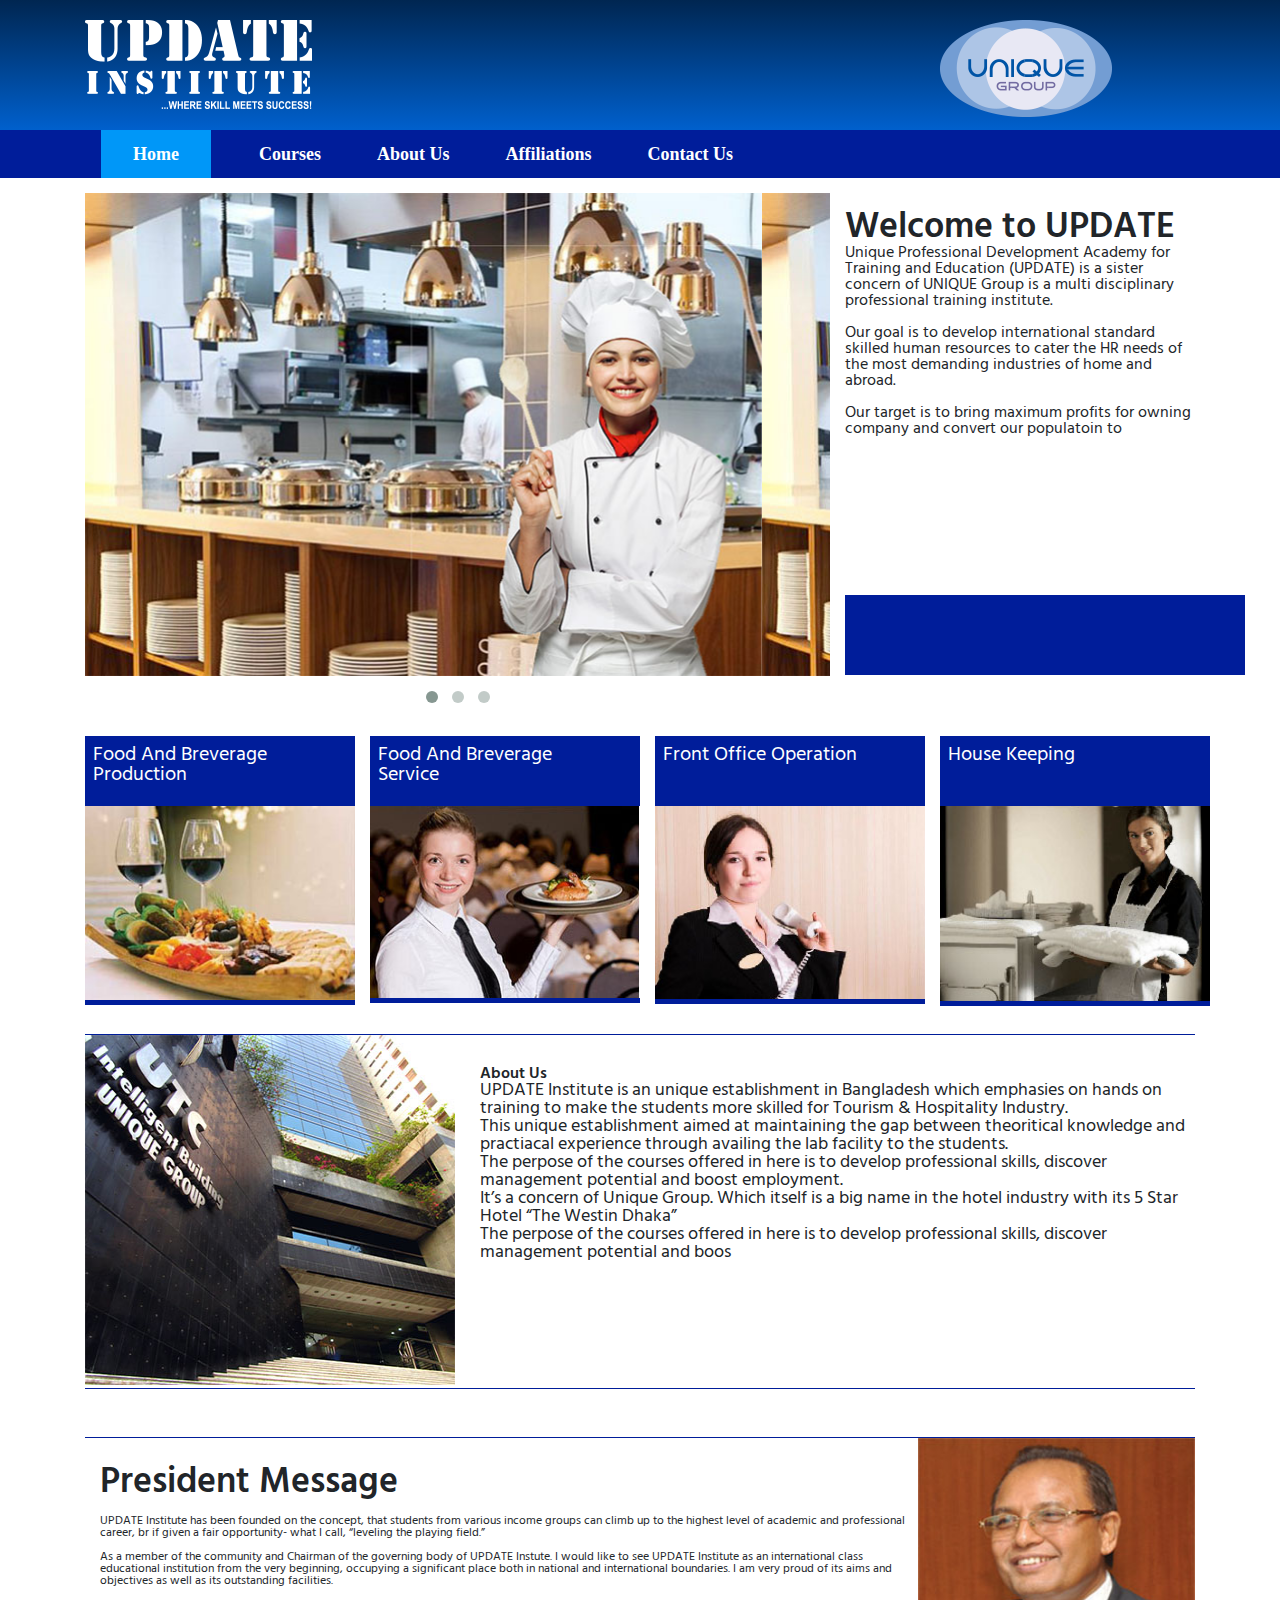
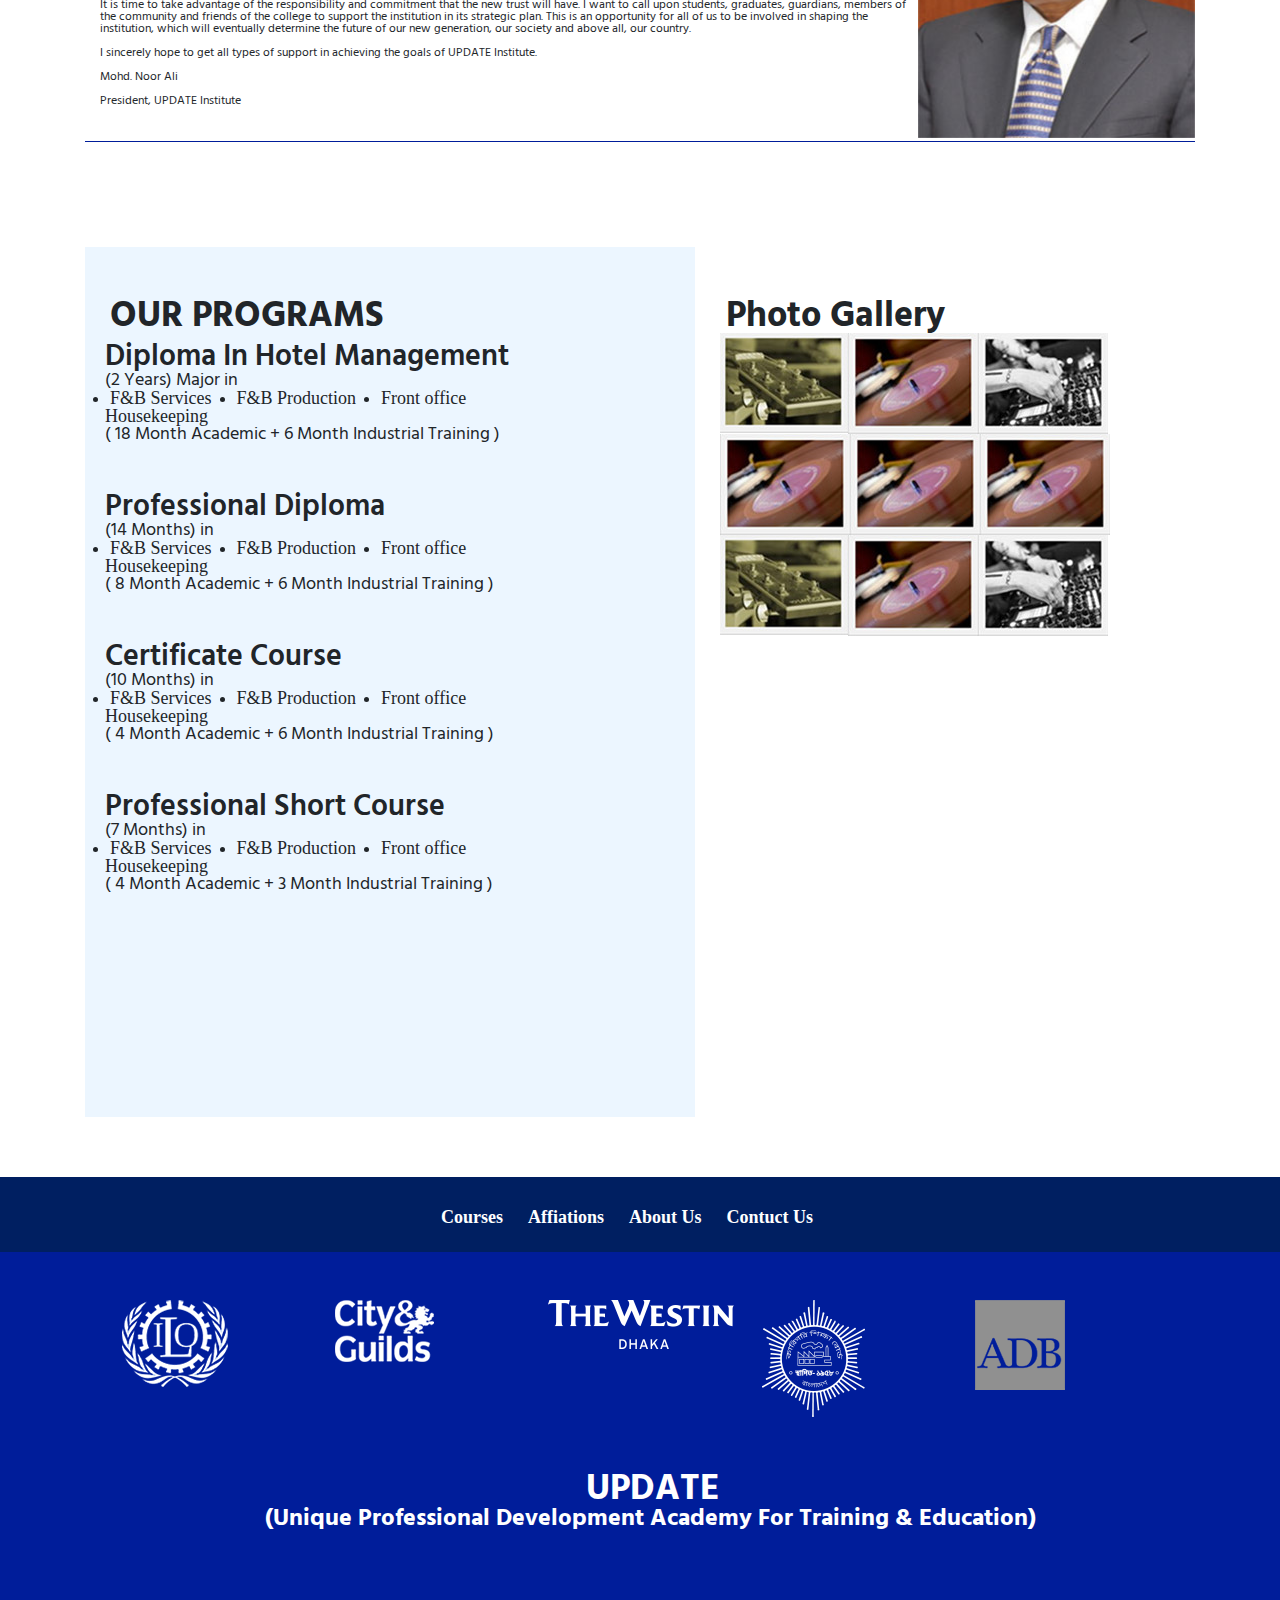
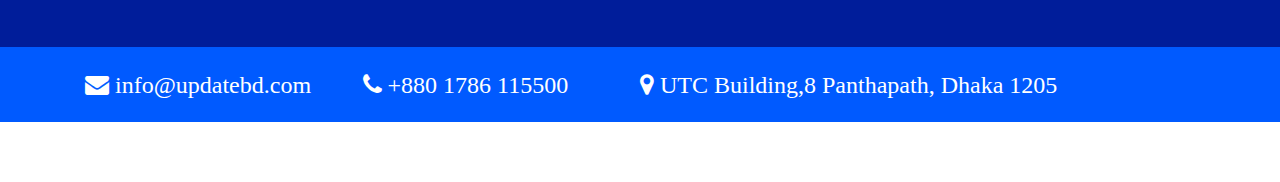
==== index.html @ da5225c0 "first commit" ====
<!doctype html>
<html lang="en">
  <head>
    <!-- Required meta tags -->
    <meta charset="utf-8">
    <meta name="viewport" content="width=device-width, initial-scale=1, shrink-to-fit=no">
    <!-- Bootstrap CSS -->
    <link rel="stylesheet" href="css/bootstrap.min.css">

    <!-- style CSS -->
    <link rel="stylesheet" href="css/style.css">

    <!-- font awesome -->
    <link rel="stylesheet" href="css/font-awesome.min.css">
    
    <!-- owl css -->
    <link rel="stylesheet" href="owl.carousel.css">
    <link rel="stylesheet" href="owl.theme.css">

    <!-- reset css -->
    <link rel="stylesheet" href="css/reset.css">

    <title>Welcome to update institute</title>
  </head>
  <body data-spy="scroll" data-target=".navbar" data-offset="0">
    <!-- start header -->
    <div class="header-area" id="home">
        <div class="container">
            <div class="row">
                <div class="col-md-9 col-sm-6">
                  <div class="header-text">
                      <img src="img/logo1.png" alt="">
                  </div>
                </div>
                <div class="col-md-3 col-sm-6">
                    <div class="logo">
                        <img src="img/logo.png" alt="">
                    </div>
                </div>
            </div>
        </div>
    </div>

    <!-- end header -->

    <!-- Navigations -->
   <nav class="navbar sticky-top navbar-expand-sm bg-blue navbar-dark">
        <div class="container">
          <a href="index.html" class="navbar-brand"><img src="" alt=""></a>
          <button class="navbar-toggler" data-toggle="collapse" data-target="#navbarCollapse">
            <span class="navbar-toggler-icon"></span>
          </button>
            <div class="collapse navbar-collapse" id="navbarCollapse">
                <ul class="navbar-nav mr-auto nav-pills">
                  <li class="nav-item">
                      <a href="#home" class="nav-link active">Home</a>
                  </li>

                  <li class="nav-item">
                      <a href="#feature" class="nav-link">courses</a>
                  </li>

                  <li class="nav-item">
                      <a href="#about" class="nav-link">About Us</a>
                  </li>

                  <li class="nav-item">
                      <a href="#affiliate" class="nav-link">Affiliations</a>
                  </li>

                  <li class="nav-item">
                      <a href="contact.html" class="nav-link">Contact Us</a>
                  </li>
                </ul>
            </div>
        </div>
    </nav>

    <!-- end Navigation -->

    <!-- start slider -->
    <div class="slider-area">
        <div class="container">
            <div class="row">
                <div class="col-md-8 slider mr-0 pr-0">
                   <div id="owl-demo" class="owl-carousel owl-theme">
                      <div class="item"><img src="img/slider_images.jpg" alt="The Last of us"></div>
                      <div class="item"><img src="img/slider_images.jpg" alt="GTA V"></div>
                      <div class="item"><img src="img/slider_images.jpg" alt="Mirror Edge"></div>
                    </div>
                </div>
                <div class="col-md-4">
                    <h2>Welcome to UPDATE </h2>
                    <p>Unique Professional Development Academy for Training and Education (UPDATE) is a sister concern of UNIQUE Group is a multi disciplinary professional training institute. <br> <br>
                    Our goal is to develop international standard skilled human resources to cater the HR needs of the most demanding industries of home and abroad. <br> <br>
                    Our target is to bring maximum profits for owning company and convert our populatoin to </p>

                    <div class="slider-box"></div>
                </div>

            </div>
        </div>
    </div>
    <!-- end slider -->

    <!-- feature area -->

    <div class="feature" id="feature">
        <div class="container">
            <div class="row">
                <div class="col-md-3 col-sm-6 pr-0">
                    <a href="course-one.html">
                      <div class="feature-box">
                        <p class="pl-2 pt-2">Food and Breverage <br> Production</p>
                      </div>
                      <img src="img/f-img1.jpg" alt="">
                      </a>
                </div>

                <div class="col-md-3 col-sm-6 pr-0">
                    <a href="course-two.html">
                      <div class="feature-box">
                        <p class="pl-2 pt-2">Food and Breverage <br> Service</p>
                      </div>
                      <img src="img/f-img2.jpg" alt="">
                    </a>
                </div>

                <div class="col-md-3 col-sm-6 pr-0">
                  <a href="course-three.html">
                    <div class="feature-box">
                      <p class="pl-2 pt-2">Front Office operation</p>
                    </div>
                    <img src="img/f-img3.jpg" alt="">
                  </a>
                </div>

                <div class="col-md-3 col-sm-6 pr-0">
                  <a href="course-four.html">
                      <div class="feature-box">
                      <p class="pl-2 pt-2">house keeping</p>
                    </div>
                    <img src="img/f-img4.jpg" alt="">
                  </a>
                </div>
            </div>
        </div>
    </div>
    <!-- end feature -->

    <!-- start About -->
    <div id="about" class="mb-5">
        <div class="container">
            <div class="row no-gutters about-inner mr-0 pr-0">
              <hr>
                <div class="col-md-4 pr-0">
                    <img src="img/about-img.jpg" class="img-fluid" alt="">
                </div>
                <div class="col-md-8 pl-0">
                    <div class="about-text">
                        <h2>About Us</h2>
                        <p>UPDATE Institute is an unique establishment in Bangladesh which emphasies on hands on training to make the students more skilled for Tourism & Hospitality Industry. <br>
                        This unique establishment aimed at maintaining the gap between theoritical knowledge and practiacal experience through availing the lab facility to the students. <br>
                        The perpose of the courses offered in here is to develop professional skills, discover management potential and boost employment. <br> 
                        It’s a concern of Unique Group. Which itself is a big name in the hotel industry with its 5 Star Hotel “The Westin Dhaka” <br>The perpose of the courses offered in here is to develop professional skills, discover management potential and boos</p>
                    </div>
                </div>
                <hr>
            </div>
        </div>
    </div>

    <!-- end about -->

    <!-- Message -->
    <div class="message">
        <div class="container">
            <div class="row no-gutters message-inner">
                <div class="col-md-9 m-0 p-0 text">
                    <div class="message-text">
                        <h2 class="pb-3">President message</h2>
                        <p>UPDATE Institute has been founded on the concept, that students from various income groups can climb up to the highest level of academic and professional career, br if given a fair opportunity- what I call, “leveling the playing field.” <br> <br>
                        As a member of the community and Chairman of the governing body of UPDATE Instute. I would like to see UPDATE Institute as an international class educational institution from the very beginning, occupying a significant place both in national and international boundaries. I am very proud of its aims and objectives as well as its outstanding facilities. <br> <br>
                        It is time to take advantage of the responsibility and commitment that the new trust will have. I want to call upon students, graduates, guardians, members of the community and friends of the college to support the institution in its strategic plan. This is an opportunity for all of us to be involved in shaping the institution, which will eventually determine the future of our new generation, our society and above all, our country. <br> <br>
                        I sincerely hope to get all types of support in achieving the goals of UPDATE Institute. <br> <br>
                        Mohd. Noor Ali <br> <br>
                        President, UPDATE Institute</p>
                    </div>
                </div>

                <div class="col-md-3 m-0 p-0">
                    <div class="message-img">
                        <img src="img/president.jpg" class="img-fluid" alt="">
                    </div>
                </div>
            </div>
        </div>
    </div>

    <!-- end message -->

    <!-- Start program section -->
  
    <div id="program">
        <div class="container">
            <div class="row">
                <div class="col-md-6">
                    <div class="program-box">
                        <h2>Our programs</h2>
                        <h3 class="pt-2">Diploma in Hotel Management</h3>
                        <p>(2 Years) Major in</p>
                         <p>
                            <li>F&B Services</li>
                          <li>F&B Production</li>
                          <li>Front office</li>
                         </p>
                          <br>
                        <span>Housekeeping</span>
                        <p>( 18 Month Academic + 6 Month Industrial Training )</p>


                        <h3 class="pt-5">Professional Diploma</h3>
                        <p>(14 Months) in</p>
                          <li>F&B Services</li>
                          <li>F&B Production</li>
                          <li>Front office</li>
                          <br>
                        <span>Housekeeping</span>
                        <p>( 8 Month Academic + 6 Month Industrial Training )</p>


                        <h3 class="pt-5">Certificate Course</h3>
                        <p>(10 Months) in</p>
                          <li>F&B Services</li>
                          <li>F&B Production</li>
                          <li>Front office</li>
                        <br>
                        <span>Housekeeping</span>
                        <p>( 4 Month Academic + 6 Month Industrial Training )</p>


                        <h3 class="pt-5">Professional Short Course</h3>
                        <p>(7 Months) in</p>
                          <li>F&B Services</li>
                          <li>F&B Production</li>
                          <li>Front office</li>
                          <br>
                        <span>Housekeeping</span>
                        <p>( 4 Month Academic + 3 Month Industrial Training )</p>
                    </div>
                </div>
                <div class="col-md-6 img-box">
                      <h2>Photo gallery</h2>
                      <img src="img/guter.jpg" alt="">
                      <img src="img/guter2.jpg" alt="">
                      <img src="img/guter3.jpg" alt="">
                      <img src="img/guter2.jpg" alt="">
                      <img src="img/guter2.jpg" alt="">
                      <img src="img/guter2.jpg" alt="">
                      <img src="img/guter.jpg" alt="">
                      <img src="img/guter2.jpg" alt="">
                      <img src="img/guter3.jpg" alt="">
                  
                </div>
        </div>
    </div>
      <!-- end program -->

      <!-- Start affiliate -->
      <div id="affiliate">
        <nav class="navbar">
                      <ul>
                          <li><a href="">Courses</a></li>
                          <li><a href="">Affiations</a></li>
                          <li><a href="">About Us</a></li>
                          <li><a href="">Contuct Us</a></li>
                      </ul>
                  </nav>
          <div class="container-fluid">
              <div class="row">
                      <div class="col-md-2 col-sm-2 offset-md-1 pt-5">
                          <img src="img/sponsor1.png" alt="">
                      </div>
                      <div class="col-md-2 col-sm-2 pt-5">
                          <img src="img/sponsor2.png" alt="">
                      </div>
                      <div class="col-md-2 col-sm-2 pt-5">
                          <img src="img/sponsor3.png" alt="">
                      </div>
                      <div class="col-md-2 col-sm-2 pt-5">
                          <img src="img/sponsor4.png" alt="">
                      </div>
                      <div class="col-md-2 col-sm-2 pt-5">
                          <img src="img/sponsor5.png" alt="">
                      </div>
              </div>
              <div class="affiliate-text">
                  <h2>UPDATE </h2>
                  <p>(Unique Professional Development Academy for Training & Education)</p>
              </div>
          </div>
      </div>

      <!-- end affiliate -->

      <!-- Footer -->
      <footer>
          <div class="container">
              <div class="row no-gutters">
                  <div class="col-md-3">
                    <a href=""><i class="fa fa-envelope"></i>info@updatebd.com</a>
                  </div>
                  <div class="col-md-3">
                     <a href=""><i class="fa fa-phone"></i>+880 1786 115500</a>
                  </div>
                  <div class="col-md-6">
                      <a href=""><i class="fa fa-map-marker"></i>UTC Building,8 Panthapath, Dhaka 1205</a>
                  </div>
              </div>
          </div>
      </footer>

    <!-- jQuery first, then Popper.js, then Bootstrap JS -->
    <script src="js/jquery-3.2.1.min.js"></script>
    <script src="js/popper.min.js"></script>
    <script src="js/bootstrap.min.js"></script>
    <script src="js/jquery.smooth-scroll.min.js"></script>
    <script src="owl.carousel.min.js"></script>
    <script src="js/custom.js"></script>
    </body>
</html>
---- css/style.css ----
@import url("https://fonts.googleapis.com/css?family=Hind+Siliguri:400,600,700");
* {
  margin: 0;
  padding: 0;
}

body {
  position: relative;
  line-height: 25px;
}
body h2 {
  font-family: 'Hind Siliguri', sans-serif;
  font-weight: 600;
}
body p {
  font-family: 'Hind Siliguri', sans-serif;
  font-weight: 400;
}
body h3 {
  font-family: 'Hind Siliguri', sans-serif;
  font-weight: 600;
}

.header-area {
  min-height: 130px;
  background: #0060cd;
  background: -webkit-linear-gradient(#002651, #0060cd);
  background: -o-linear-gradient(#002651, #0060cd);
  background: -moz-linear-gradient(#002651, #0060cd);
  background: linear-gradient(#002651, #0060cd);
  color: #fff;
  text-transform: uppercase;
}
.header-area h2 {
  font-size: 45px;
}
.header-area h3 {
  font-size: 35px;
}
.header-area img {
  padding-top: 20px;
}

@media only screen and (min-width: 991px) {
  .navbar {
    padding-top: 0;
    padding-bottom: 0;
  }

  .nav-pills .nav-link {
    padding-top: 15px;
    padding-bottom: 15px;
    border-radius: 0;
  }
}
.navbar {
  min-height: 48px;
}
.navbar a {
  color: #fff !important;
  text-transform: capitalize;
  font-size: 18px;
  font-weight: bold;
  float: none;
}
.navbar li {
  padding-right: 40px;
}
.navbar .nav-pills .nav-link.active {
  background: #0097f8;
}
.navbar .nav-pills .nav-link {
  border-radius: 0px;
}
.navbar a.nav-link.active {
  min-width: 110px;
  text-align: center;
}
@media (max-width: 34em) {
  .navbar {
    background: #000066 !important;
  }
}

.bg-blue {
  background: #001d9a;
}

h2 {
  font-size: 36px;
}

p {
  font-size: 18px;
}

.slider-area {
  padding-bottom: 25px;
}
.slider-area h2 {
  font-size: 36px;
  padding-top: 30px;
}
.slider-area p {
  font-size: 16px;
}
.slider-area .slider {
  max-width: 0 0 61.666667%;
  flex: 0 0 60.666667%;
  margin-top: 15px;
}
.slider-area .slider-box {
  height: 80px;
  width: 400px;
  background: #001d9a;
  padding-bottom: 15px;
  margin: 159px 20px 0px 0px;
}

#owl-demo .item img {
  display: block;
  width: 100%;
  height: auto;
}

.feature {
  margin-bottom: 25px;
}
.feature .feature-box {
  height: 70px;
  width: 100%;
  background: #001d9a;
  color: #fff;
}
.feature img {
  width: 100%;
  border-bottom: 5px solid #001d9a;
}
.feature p {
  font-size: 20px;
  text-transform: capitalize;
}
.feature a {
  text-decoration: none;
}

#about {
  min-height: 350px;
}
#about p {
  font-size: 18px;
}
#about .about-inner {
  border: 1px solid #001d9a;
  border-left: none;
  border-right: none;
}
#about .about-text {
  margin: 30px 0px 0px 25px;
}
#about img {
  height: 350px;
  width: 400px;
}

.message {
  min-height: 310px;
  margin-bottom: 100px;
}
.message p {
  font-size: 12px;
  margin-left: 15px;
  font-family: 'Hind Siliguri', sans-serif;
  font-weight: 400;
}
.message h2 {
  margin-left: 15px;
  font-weight: bold;
  text-transform: capitalize;
  padding-top: 25px;
  font-size: 36px;
  font-family: 'Hind Siliguri', sans-serif;
  font-weight: 600;
}
.message .message-inner {
  border: 1px solid #001d9a;
  border-left: none;
  border-right: none;
}
.message .message-img img {
  height: 300px;
  width: 285px;
}

#program {
  margin-bottom: 60px;
}
#program .program-box {
  width: 610px;
  background: #ecf6ff;
  min-height: 870px;
  margin-bottom: 60px;
}
#program .img-box h2 {
  font-size: 36px;
  text-transform: uppercase;
  font-weight: bold;
  padding: 50px 0px 0px 6px;
}
#program h2 {
  font-size: 36px;
  text-transform: uppercase;
  font-weight: bold;
  padding: 50px 0px 0px 25px;
}
#program h3 {
  font-size: 30px;
  text-transform: capitalize;
  padding-left: 20px;
}
#program ul {
  margin: 0;
  padding: 0;
}
#program li {
  float: left;
  margin: 0px 0px 0px 25px;
  padding: 0px 0px 0px 0px;
  font-size: 18px;
}
#program p {
  margin: 0px 0px 0px 20px;
  font-size: 18px;
}
#program span {
  margin-left: 20px;
  font-size: 18px;
  text-align: left;
  display: block;
  max-width: 100px;
}
#program .img-box h2 {
  text-transform: capitalize;
}
#program .img-box img {
  float: left;
}
#program .img-box {
  padding-left: 80px;
}

#affiliate {
  min-height: 470px;
  background: #001d9a;
  overflow: hidden;
}
#affiliate .navbar {
  min-height: 75px;
  width: 100%;
  background: #001f61;
}
#affiliate .navbar ul {
  margin-left: 400px;
  padding-top: 5px;
}
#affiliate .navbar ul li {
  float: left;
  list-style: none;
}
#affiliate h2 {
  text-align: center;
  color: #fff;
  text-transform: uppercase;
  font-weight: bold;
  font-size: 36px;
}
#affiliate p {
  text-align: center;
  color: #fff;
  text-transform: capitalize;
  font-weight: bold;
  font-size: 24px;
}

footer {
  min-height: 75px;
  background: #005aff;
}
footer a {
  font-size: 24px;
  color: #fff;
  margin-top: 15px;
}
footer a:hover {
  color: #fff;
  text-decoration: none;
}
footer i {
  padding-top: 25px;
  padding-right: 6px;
}

/*
$container-max-widths: (
  sm: 540px,
  md: 720px,
  lg: 960px,
  xl: 1140px
) !default;
*/
@media only screen and (max-width: 960px) {
  .container {
    min-width: 90%;
  }
}
@media only screen and (max-width: 1140px) {
  .container {
    min-width: 90%;
  }
}
#contact {
  min-height: 850px;
  background-image: url(../img/pexels-photo-167699.jpeg);
  background-position: center;
}
#contact h2, #contact h3, #contact p {
  color: #fff;
}
#contact h3 {
  font-size: 50px;
  font-family: 'Hind Siliguri', sans-serif;
  font-weight: 600;
}
#contact p {
  font-size: 30px;
  font-family: 'Hind Siliguri', sans-serif;
  font-weight: 400;
  line-height: 45px;
}
#contact .address .btn-primary {
  border-radius: 0;
}
#contact .form-control {
  border-radius: 0;
  border: 0px;
  background: rgba(0, 0, 0, 0.5);
  color: #fff;
}
#contact .submit .btn-primary {
  width: 140px;
  border-radius: 0;
}
#contact strong {
  text-transform: uppercase;
  color: #13BCE7;
  font-size: 40px;
  font-family: 'Hind Siliguri', sans-serif;
  font-weight: 600;
}

.contact-inner {
  min-height: 850px;
  background: rgba(0, 0, 0, 0.6);
}

#map {
  height: 300px;
  width: 100%;
  background: gray;
}

.banner {
  min-height: 300px;
  background-position: center;
  background-size: cover;
  background-image: url(../img/pexels-photo-459469.jpg);
}
.banner h2 {
  color: #fff;
  font-size: 45px;
  font-family: 'Hind Siliguri', sans-serif;
  font-weight: 600;
  text-transform: uppercase;
}

.feature-text {
  min-height: 800px;
  background: #ededed;
}
.feature-text h3 {
  font-size: 40px;
  font-family: 'Hind Siliguri', sans-serif;
  font-weight: 600;
}
.feature-text span {
  font-weight: bold;
  font-size: 20px;
  padding-bottom: 5px;
}
.feature-text p {
  line-height: 20px;
}

/*# sourceMappingURL=style.css.map */
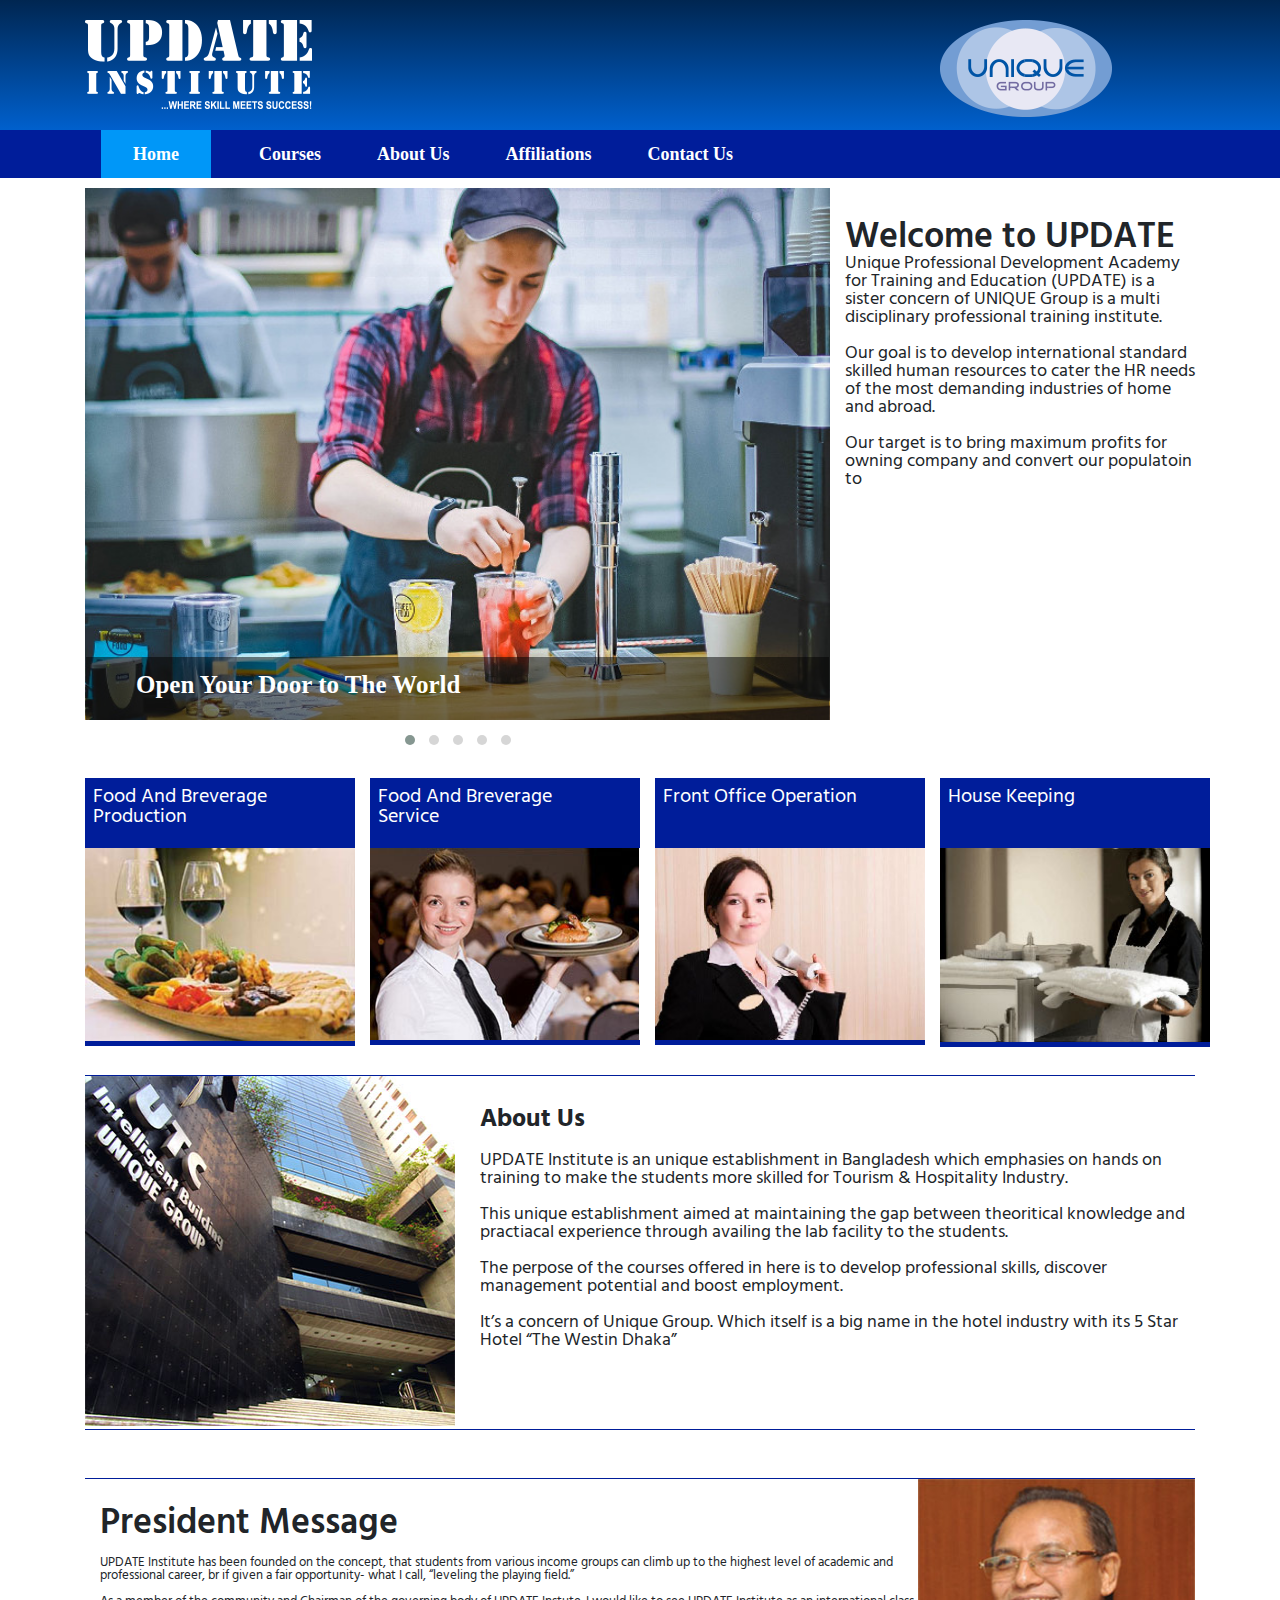
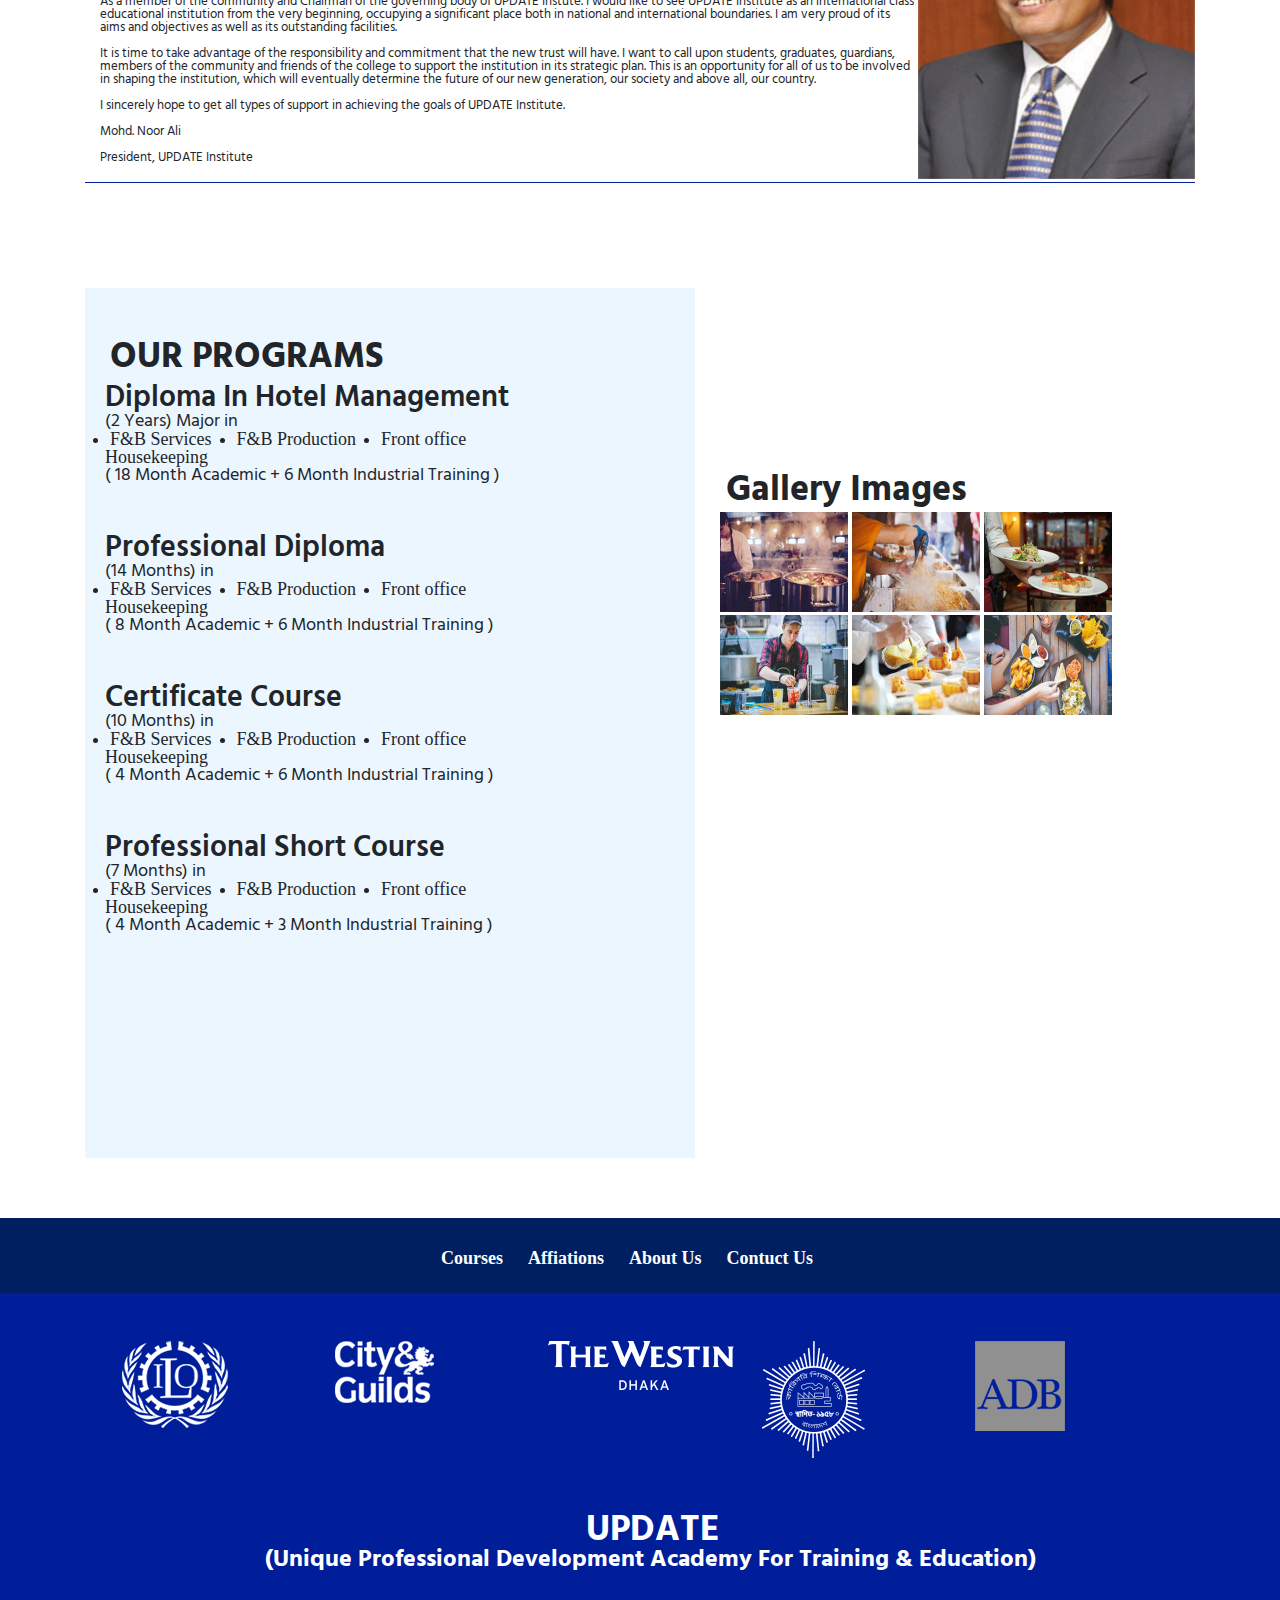
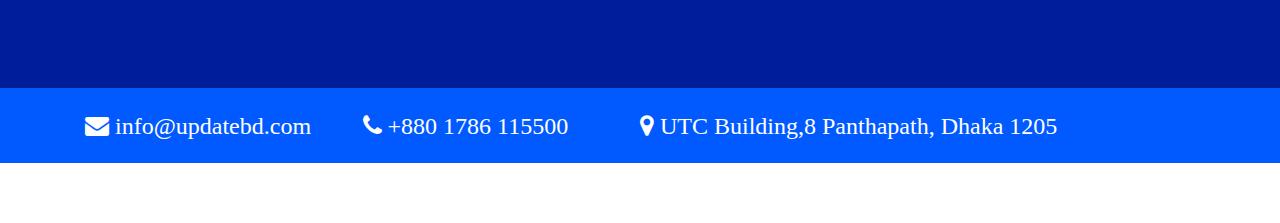
==== commit 92aafe19: "first commit" ====
--- a/index.html
+++ b/index.html
@@ -12,15 +12,25 @@
 
     <!-- font awesome -->
     <link rel="stylesheet" href="css/font-awesome.min.css">
-    
-    <!-- owl css -->
-    <link rel="stylesheet" href="owl.carousel.css">
-    <link rel="stylesheet" href="owl.theme.css">
+
+    <link rel="stylesheet" href="css/owl.carousel.min.css">
+    <link rel="stylesheet" href="css/owl.theme.default.min.css">
+
+    <!-- lightbox -->
+    <link rel="stylesheet" href="lightbox.css">
 
     <!-- reset css -->
     <link rel="stylesheet" href="css/reset.css">
 
     <title>Welcome to update institute</title>
+
+
+    <script src="owl.carousel.js"></script>
+
+
+    <script src="https://ajax.googleapis.com/ajax/libs/jquery/2.1.3/jquery.min.js"></script>
+    <script src="js/galleria/galleria-1.4.2.min.js"></script>
+    <script src="js/galleria/plugins/facebook/galleria.facebook.js"></script>
   </head>
   <body data-spy="scroll" data-target=".navbar" data-offset="0">
     <!-- start header -->
@@ -83,19 +93,38 @@
         <div class="container">
             <div class="row">
                 <div class="col-md-8 slider mr-0 pr-0">
-                   <div id="owl-demo" class="owl-carousel owl-theme">
-                      <div class="item"><img src="img/slider_images.jpg" alt="The Last of us"></div>
-                      <div class="item"><img src="img/slider_images.jpg" alt="GTA V"></div>
-                      <div class="item"><img src="img/slider_images.jpg" alt="Mirror Edge"></div>
-                    </div>
-                </div>
-                <div class="col-md-4">
+                    <div id="owl-carousel" class="owl-carousel owl-theme">
+                    <div class="item">
+                      <img src="img/pexels-photo-580613.jpeg" alt="">
+                      <h5 class="owl-caption">Open Your Door to The World</h5>
+                    </div>
+
+                    <div class="item">
+                      <img src="img/pexels-photo-262978.jpeg" alt="">
+                      <h5 class="owl-caption">The Most Demanding Career Globally</h5>
+                    </div>
+
+                    <div class="item">
+                      <img src="img/pexels-photo-66639.jpeg" alt="">
+                      <h5 class="owl-caption">The Fastest Growing Industry</h5>
+                    </div>
+
+                    <div class="item">
+                      <img src="img/pexels-photo-104884.jpeg" alt="">
+                      <h5 class="owl-caption">Globally The Safest Working Environment for Woman</h5>
+                    </div>
+
+                    <div class="item">
+                      <img src="img/slider_images.jpg" alt="">
+                      <h5 class="owl-caption">Easy Career Diversification</h5>
+                    </div>
+                  </div>
+                </div>
+                <div class="col-md-4 slider-right">
                     <h2>Welcome to UPDATE </h2>
                     <p>Unique Professional Development Academy for Training and Education (UPDATE) is a sister concern of UNIQUE Group is a multi disciplinary professional training institute. <br> <br>
                     Our goal is to develop international standard skilled human resources to cater the HR needs of the most demanding industries of home and abroad. <br> <br>
                     Our target is to bring maximum profits for owning company and convert our populatoin to </p>
-
-                    <div class="slider-box"></div>
                 </div>
 
             </div>
@@ -159,10 +188,10 @@
                 <div class="col-md-8 pl-0">
                     <div class="about-text">
                         <h2>About Us</h2>
-                        <p>UPDATE Institute is an unique establishment in Bangladesh which emphasies on hands on training to make the students more skilled for Tourism & Hospitality Industry. <br>
-                        This unique establishment aimed at maintaining the gap between theoritical knowledge and practiacal experience through availing the lab facility to the students. <br>
-                        The perpose of the courses offered in here is to develop professional skills, discover management potential and boost employment. <br> 
-                        It’s a concern of Unique Group. Which itself is a big name in the hotel industry with its 5 Star Hotel “The Westin Dhaka” <br>The perpose of the courses offered in here is to develop professional skills, discover management potential and boos</p>
+                        <p>UPDATE Institute is an unique establishment in Bangladesh which emphasies on hands on training to make the students more skilled for Tourism & Hospitality Industry. <br> <br>
+                        This unique establishment aimed at maintaining the gap between theoritical knowledge and practiacal experience through availing the lab facility to the students. <br> <br>
+                        The perpose of the courses offered in here is to develop professional skills, discover management potential and boost employment. <br> <br>
+                        It’s a concern of Unique Group. Which itself is a big name in the hotel industry with its 5 Star Hotel “The Westin Dhaka”</p>
                     </div>
                 </div>
                 <hr>
@@ -200,7 +229,7 @@
     <!-- end message -->
 
     <!-- Start program section -->
-  
+
     <div id="program">
         <div class="container">
             <div class="row">
@@ -250,17 +279,20 @@
                     </div>
                 </div>
                 <div class="col-md-6 img-box">
-                      <h2>Photo gallery</h2>
-                      <img src="img/guter.jpg" alt="">
-                      <img src="img/guter2.jpg" alt="">
-                      <img src="img/guter3.jpg" alt="">
-                      <img src="img/guter2.jpg" alt="">
-                      <img src="img/guter2.jpg" alt="">
-                      <img src="img/guter2.jpg" alt="">
-                      <img src="img/guter.jpg" alt="">
-                      <img src="img/guter2.jpg" alt="">
-                      <img src="img/guter3.jpg" alt="">
-                  
+                    <div class="fb-like">
+                      <iframe src="https://www.facebook.com/plugins/page.php?href=https%3A%2F%2Fwww.facebook.com%2Fupdatein&tabs&width=340&height=130&small_header=false&adapt_container_width=true&hide_cover=false&show_facepile=false&appId" width="340" height="130" style="border:none;overflow:hidden" scrolling="no" frameborder="0" allowTransparency="true"></iframe>
+                    </div>
+
+                    <div class="img-gallery">
+                        <h2>Gallery Images</h2>
+                        <a href="img/thumb/1.jpeg" data-lightbox="roadtrip"><img src="img/thumb/thumb1.jpeg" alt=""></a>
+                        <a href="img/thumb/2.jpeg" data-lightbox="roadtrip"><img src="img/thumb/thumb2.jpeg" alt=""></a>
+                        <a href="img/thumb/3.jpeg" data-lightbox="roadtrip"><img src="img/thumb/thumb3.jpeg" alt=""></a>
+                        <a href="img/thumb/4.jpeg" data-lightbox="roadtrip"><img src="img/thumb/thumb4.jpeg" alt=""></a>
+                        <a href="img/thumb/5.jpeg" data-lightbox="roadtrip"><img src="img/thumb/thumb5.jpeg" alt=""></a>
+                        <a href="img/thumb/6.jpeg" data-lightbox="roadtrip"><img src="img/thumb/thumb6.jpeg" alt=""></a>
+                    </div>
+
                 </div>
         </div>
     </div>
@@ -321,11 +353,42 @@
       </footer>
 
     <!-- jQuery first, then Popper.js, then Bootstrap JS -->
-    <script src="js/jquery-3.2.1.min.js"></script>
+    <script src="js/jquery-3.3.1.min.js"></script>
     <script src="js/popper.min.js"></script>
     <script src="js/bootstrap.min.js"></script>
     <script src="js/jquery.smooth-scroll.min.js"></script>
-    <script src="owl.carousel.min.js"></script>
     <script src="js/custom.js"></script>
+    <script src="js/owl.carousel.min.js"></script>
+    <script src="lightbox.js"></script>
+
+      <script>
+            $(document).ready(function() {
+              $('.owl-carousel').owlCarousel({
+                loop: true,
+                margin: 10,
+                navText:['<i class="fa fa-angle-left"></i>','<i class="fa fa-angle-right"></i>'],
+                item:1,
+                responsiveClass: true,
+                responsive: {
+                  0: {
+                    items: 1,
+                    nav: true
+                  },
+                  600: {
+                    items: 1,
+                    nav: false
+                  },
+                  1000: {
+                    items: 1,
+                    nav: true,
+                    loop: false,
+                    margin: 20
+                  }
+                }
+              })
+            })
+          </script>
+
+
     </body>
-</html>+</html>
--- a/css/style.css
+++ b/css/style.css
@@ -94,33 +94,68 @@
   font-size: 18px;
 }
 
+.owl-caption {
+  position: absolute;
+  left: 1px;
+  bottom: 0px;
+  color: #fff;
+  font-weight: bold;
+  padding: 15px 0px 0px 50px;
+  min-height: 63px;
+  width: 743px;
+  font-size: 25px;
+  background: rgba(0, 0, 0, 0.5);
+}
+
+.slider {
+  position: relative;
+  margin-top: 10px;
+}
+
 .slider-area {
   padding-bottom: 25px;
+  position: relative;
 }
 .slider-area h2 {
   font-size: 36px;
-  padding-top: 30px;
+  padding-top: 40px;
 }
 .slider-area p {
-  font-size: 16px;
-}
-.slider-area .slider {
-  max-width: 0 0 61.666667%;
-  flex: 0 0 60.666667%;
-  margin-top: 15px;
+  font-size: 18px;
 }
 .slider-area .slider-box {
   height: 80px;
   width: 400px;
   background: #001d9a;
   padding-bottom: 15px;
-  margin: 159px 20px 0px 0px;
-}
-
-#owl-demo .item img {
-  display: block;
-  width: 100%;
-  height: auto;
+  margin: 125px 20px 0px 0px;
+}
+
+#owl-carousel.owl-dots.owl-dot {
+  background: red;
+  height: 15px;
+  width: 15px;
+}
+
+.owl-theme .owl-nav {
+  margin-top: 10px;
+  display: none;
+}
+
+.owl-theme .owl-dot {
+  margin-top: 10px;
+}
+
+.flex-caption {
+  width: 96%;
+  padding: 2%;
+  left: 0;
+  bottom: 0;
+  background: rgba(0, 0, 0, 0.5);
+  color: #fff;
+  text-shadow: 0 -1px 0 rgba(0, 0, 0, 0.3);
+  font-size: 14px;
+  line-height: 18px;
 }
 
 .feature {
@@ -158,6 +193,12 @@
 #about .about-text {
   margin: 30px 0px 0px 25px;
 }
+#about .about-text h2 {
+  font-size: 25px;
+  font-family: 'Hind Siliguri', sans-serif;
+  font-weight: 700;
+  padding-bottom: 20px;
+}
 #about img {
   height: 350px;
   width: 400px;
@@ -168,7 +209,7 @@
   margin-bottom: 100px;
 }
 .message p {
-  font-size: 12px;
+  font-size: 13px;
   margin-left: 15px;
   font-family: 'Hind Siliguri', sans-serif;
   font-weight: 400;
@@ -205,7 +246,7 @@
   font-size: 36px;
   text-transform: uppercase;
   font-weight: bold;
-  padding: 50px 0px 0px 6px;
+  padding: 50px 0px 5px 6px;
 }
 #program h2 {
   font-size: 36px;
@@ -241,9 +282,6 @@
 }
 #program .img-box h2 {
   text-transform: capitalize;
-}
-#program .img-box img {
-  float: left;
 }
 #program .img-box {
   padding-left: 80px;
